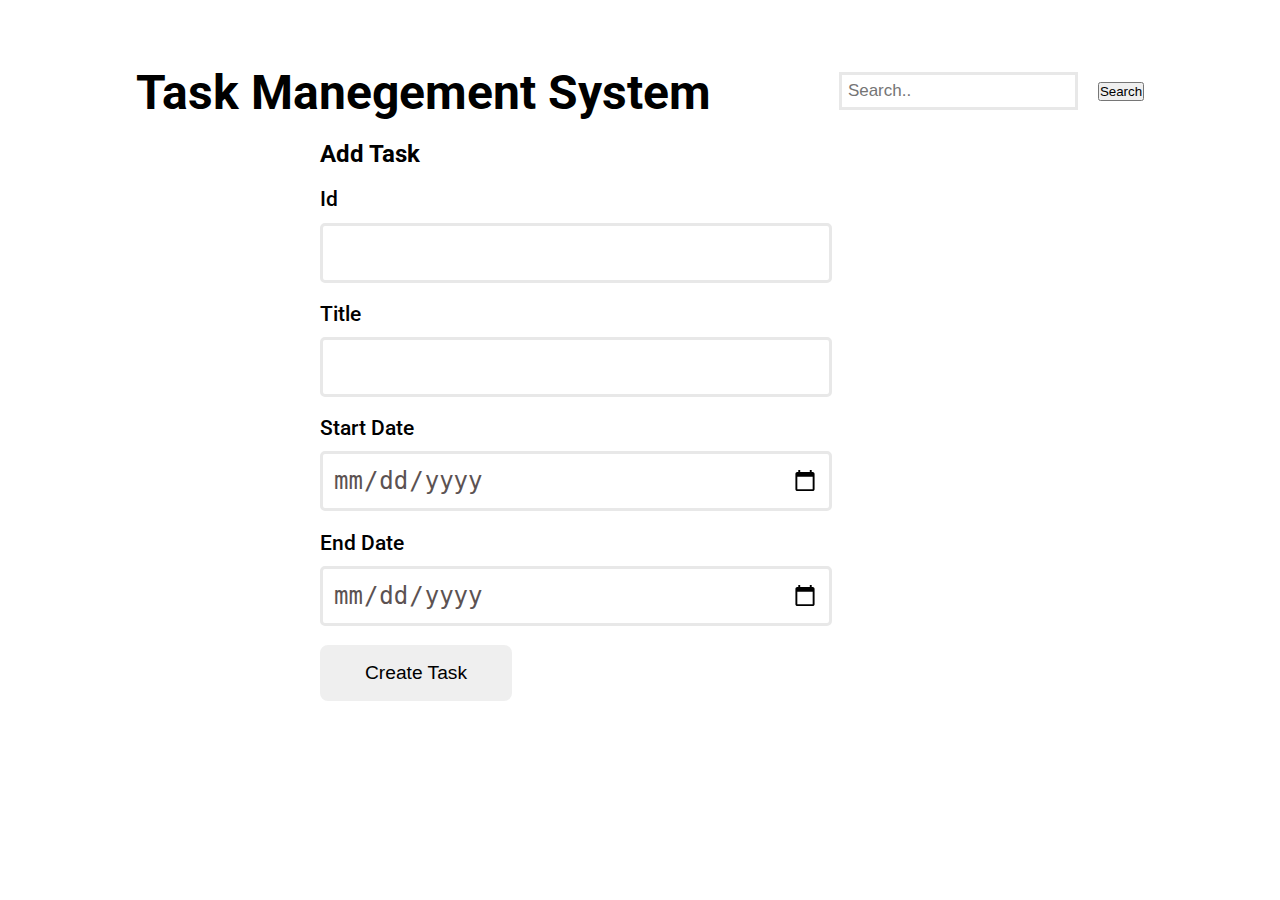
==== HTML/index.html @ c5520345 "edit add delete and status updation also done" ====
<!DOCTYPE html>
<html lang="en">

<head>
    <meta charset="UTF-8">
    <meta name="viewport" content="width=device-width, initial-scale=1.0">
    <title>TaskManegementSystem</title>
    <link rel="stylesheet" href="../Css/Style.css">
</head>

<body>
    <section class="container">
        <header class="Topele">
            <h1 id="Task_name">Task Manegement System</h1>
            <div class="searchbar">
                <input type="text" placeholder="Search.." id="search_ele">
                <button onclick="searchfun()">Search</button>
            </div>
        </header>
        <div class="formcontainer">
            <h2 id="task_text">Add Task</h2>
            <form action="" class="form_info_container" id="form">
                <label for="Task_id" id="task_lable">Id</label>
                <input type="number" id="Task_id" name="Task_id" min="1" required>
                <label for="Task_title">Title</label>
                <input type="text" id="Task_title" name="Task_title" required>
                <label for="Task_startdate">Start Date</label>
                <input type="date" id="Task_startdate" name="Task_startdate" min="" max="" required />
                <label for="Task_enddate">End Date</label>
                <input type="date" id="Task_enddate" name="Task_enddate" required />
                <!-- <label for="task_status" id="">Status</label>
                <select name="task_status" id="task_status">
                    <option value="progress">In-Progress</option>
                    <option value="completed">Completed</option>
                    <option value="duepassed">DuePassed</option>
                    <option value="cancal">Canceled</option>
                </select> -->

                <button id="add_task" type="submit">Create Task</button>
            </form>
            <form action="" class="form_info_container" id="edit_parent_form">
                <label for="Parent_id" id="Parent_labal">Id</label>
                <input type="number" id="Parent_id" name="Parent_id" min="1" required>
                <label for="Parent_Task_title">Title</label>
                <input type="text" id="Parent_Task_title" name="Parent_Task_title" required>
                <label for="Parent_Task_startdate">Start Date</label>
                <input type="date" id="Parent_Task_startdate" name="Parent_Task_startdate" min="" required />
                <label for="Parent_Task_enddate">End Date</label>
                <input type="date" id="Parent_Task_enddate" name="Parent_Task_enddate" required />
                <button id="add_task" type="submit" >Create Task</button>
            </form>
            <form action="" class="form_info_container" id="edit_child_form">
                <!-- <label for="Child_id" id="Child_labal">Id</label>
                <input type="number" id="Child_id" name="Child_id" min="1" required> -->
                <label for="Child_Task_title">Title</label>
                <input type="text" id="Child_Task_title" name="Child_Task_title" required>
                <label for="Child_Task_startdate">Start Date</label>
                <input type="date" id="Child_Task_startdate" name="Child_Task_startdate" min="" required />
                <label for="Child_Task_enddate">End Date</label>
                <input type="date" id="Child_Task_enddate" name="Child_Task_enddate" required />
                <label for="task_status" id="">Status</label>
                <select name="task_status" id="task_status">
                    <option value="progress">In-Progress</option>
                    <option value="completed">Completed</option>
                    <option value="duepassed">DuePassed</option>
                    <option value="cancal">Canceled</option>
                </select>
                <button id="add_task" type="submit" >Create Task</button>
            </form>
        </div>
        <table class="data_table">
            
            
            <tbody class="table_body" id="tbody">
                
            </tbody>
        </table>
    </section>
    <script src="../Javascript/index.js"></script>
</body>

</html>
---- Css/Style.css ----
@import url('https://fonts.googleapis.com/css2?family=Roboto:wght@400;500;700;900&display=swap');

* {
    padding: 0;
    margin: 0;
    box-sizing: border-box;
}

body {
    font-family: 'Roboto', sans-serif;
}

.container {
    display: flex;
    flex-direction: column;
    align-items: center;
    justify-content: space-between;
    width: 100%;
    height: 100%;
    padding-top: 4rem;
    

    /* border-style: dotted; */

}
#Task_name{
    font-size: 3em;
    font-weight: 700;
    margin-right: 8rem;
}
.Topele{
    display: flex;

}
.Topele input[type=text] {
    /* float: right; */
    padding: 6px;
    /* border: none; */
    margin-top: 8px;
    margin-right: 16px;
    font-size: 17px;
  }

.formcontainer {
    display: flex;
    flex-direction: column;
    /* align-items: center; */
    align-items: start;
    margin: auto;
    justify-content: center;
    width: 50%;
    padding-top: 1.2rem;

    /* border: 3px solid */
    /* border-style: dotted; */
}
#edit_parent_form{
    display: none;
}

#edit_child_form{
    display: none;

}

#task_text {
    text-align: start;
    font-weight: 700;
}

.form_info_container {
    display: flex;
    flex-direction: column;
    width: 100%;
    align-items: start;
    /* margin: auto; */
    justify-content: center;
    gap: 1.2rem;
    padding-top: 1.2rem;
    /* border: 3px solid */
}

#Task_id,#Parent_id,#Child_id {
    width: 80%;
    height: 60px;
    /* top: 30px; */
    border-radius: 5px;
    font-size: 1.5rem;
    /* display: none; */
    /* border: 15px */
}

input,select {
    outline: none;
    margin-top: -0.5rem;
    padding: 0 10px;
    color: #5c5252;
    /* border-width: 3px; */
    border: 3px solid #E8E8E8
}

label {
    font-size: 1.3rem;
    font-weight: 500;
}

#Task_title,#Parent_Task_title,#Child_Task_title {
    width: 80%;
    height: 60px;
    /* top: 30px; */
    border-radius: 5px;
    font-size: 1.5rem;
    /* margin-top: -0.5rem; */
}

#Task_startdate,#Parent_Task_startdate,#Child_Task_startdate {
    width: 80%;
    height: 60px;
    /* top: 30px; */
    border-radius: 5px;
    font-size: 1.5rem;
}

#Task_enddate,#Parent_Task_enddate,#Child_Task_enddate {
    width: 80%;
    height: 60px;
    /* top: 30px; */
    border-radius: 5px;
    font-size: 1.5rem;
}
#task_status{
    width: 80%;
    height: 60px;
    /* top: 30px; */
    border-radius: 5px;
    font-size: 1.5rem;
}

#add_task {
    width: 30%;
    height: 3.5rem;
    border: none;
    border-radius: 0.5rem;
    font-size: 1.2rem;
    font-weight: 500;
}
.data_table{
    margin: auto;
    width: 85%;
    margin-top: 2rem;
}
.table_title{
    display: flex;
    flex-direction: row;
    justify-content: space-between;
    align-items: center;
}
thead{
    height: 3rem;
    text-align: center;
    display: flex;
    padding: 0 15px;
}

th,td{
    font-size: 1.3rem;
    font-family: 'Roboto', sans-serif;
     text-align: center;
    font-weight: 500;
}
td{
    font-size: 1.1rem;
    font-family: 'Roboto', sans-serif;
     text-align: center;
    font-weight: 500;
}
.table_body{
    display: flex;
    flex-direction: column;
    width: 100%;
    justify-content: space-between;
    /* text-align: center; */
    align-content: center;
    /* margin-top: 10px; */
    align-items: center;
    height: 3rem;
}
#tp{
    border: 1px solid black;
    height: 3rem;
    border-collapse: collapse;

}

tr{
    display: flex;
    flex-direction: row;
    width: 100%;
    justify-content: space-between;
    align-items: center;
    padding-top: 0.5rem;
}
 thead {
    border: 1px solid black;
    /* border-collapse:; */
    border-collapse: collapse;
  } 

  #butstyle{
    padding-top: 2px;
    padding-right: 5px;
    padding-bottom: 5px;
    padding-left: 2px;
  }
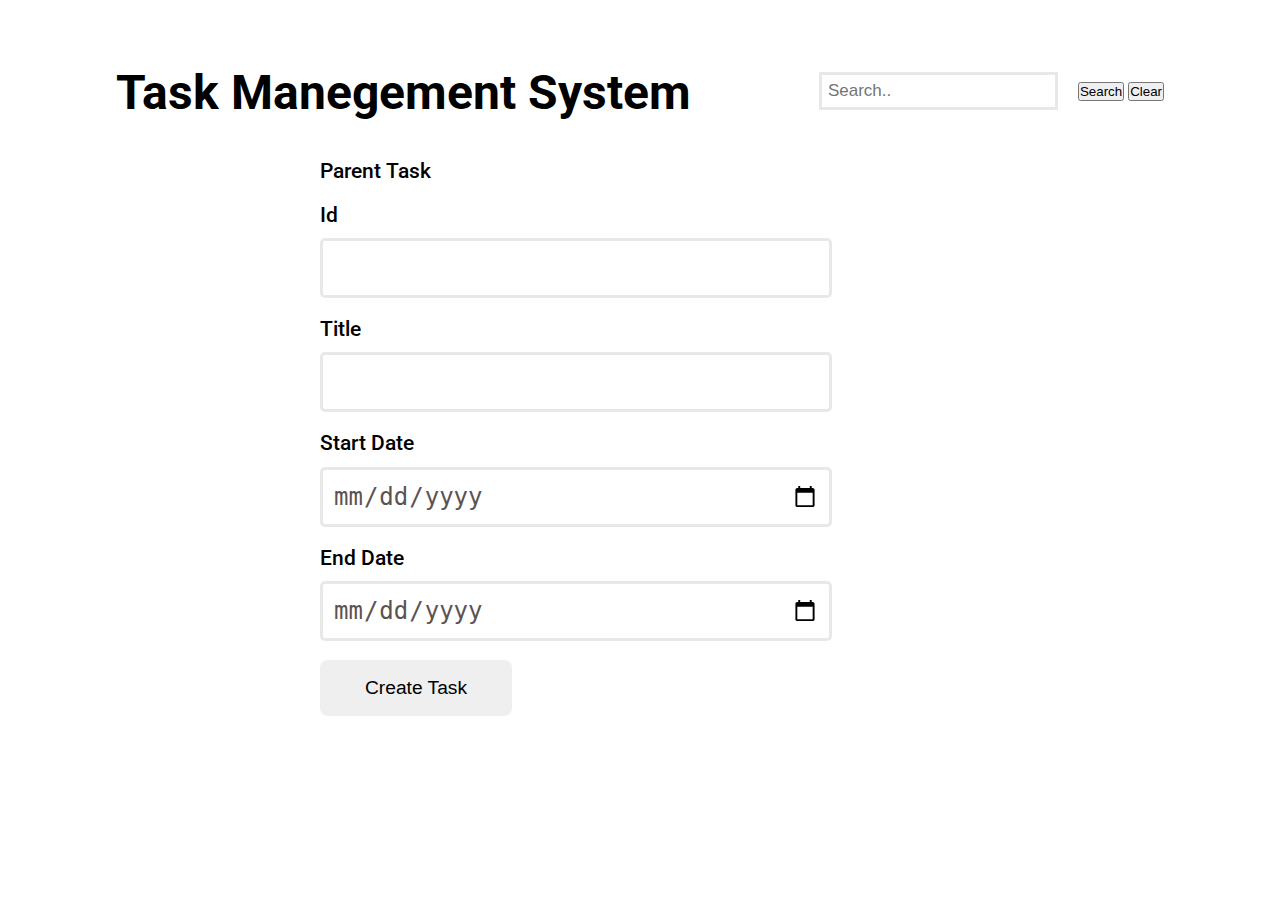
==== commit e35dafa3: "Add id validation and also add search bar parent functionality" ====
--- a/HTML/index.html
+++ b/HTML/index.html
@@ -15,11 +15,14 @@
             <div class="searchbar">
                 <input type="text" placeholder="Search.." id="search_ele">
                 <button onclick="searchfun()">Search</button>
+                <button onclick="Cleanfun()">Clear</button>
+
             </div>
         </header>
         <div class="formcontainer">
-            <h2 id="task_text">Add Task</h2>
+            <h2 id="task_text">Dublicated Id Present please entre new id</h2>
             <form action="" class="form_info_container" id="form">
+                <label for="Child_id" id="parenttitle">Parent Task</label>
                 <label for="Task_id" id="task_lable">Id</label>
                 <input type="number" id="Task_id" name="Task_id" min="1" required>
                 <label for="Task_title">Title</label>
@@ -28,17 +31,10 @@
                 <input type="date" id="Task_startdate" name="Task_startdate" min="" max="" required />
                 <label for="Task_enddate">End Date</label>
                 <input type="date" id="Task_enddate" name="Task_enddate" required />
-                <!-- <label for="task_status" id="">Status</label>
-                <select name="task_status" id="task_status">
-                    <option value="progress">In-Progress</option>
-                    <option value="completed">Completed</option>
-                    <option value="duepassed">DuePassed</option>
-                    <option value="cancal">Canceled</option>
-                </select> -->
-
                 <button id="add_task" type="submit">Create Task</button>
             </form>
             <form action="" class="form_info_container" id="edit_parent_form">
+                <label for="Child_id" id="Child_labal">Edit_parent_Task</label>
                 <label for="Parent_id" id="Parent_labal">Id</label>
                 <input type="number" id="Parent_id" name="Parent_id" min="1" required>
                 <label for="Parent_Task_title">Title</label>
@@ -50,8 +46,8 @@
                 <button id="add_task" type="submit" >Create Task</button>
             </form>
             <form action="" class="form_info_container" id="edit_child_form">
-                <!-- <label for="Child_id" id="Child_labal">Id</label>
-                <input type="number" id="Child_id" name="Child_id" min="1" required> -->
+                 <label for="Child_id" id="Child_labal">Edit SubTask</label>
+                <!--<input type="number" id="Child_id" name="Child_id" min="1" required> -->
                 <label for="Child_Task_title">Title</label>
                 <input type="text" id="Child_Task_title" name="Child_Task_title" required>
                 <label for="Child_Task_startdate">Start Date</label>
@@ -68,10 +64,17 @@
                 <button id="add_task" type="submit" >Create Task</button>
             </form>
         </div>
-        <table class="data_table">
+        <table class="data_table" id="d_table">
             
             
             <tbody class="table_body" id="tbody">
+                
+            </tbody>
+        </table>
+        <table class="searchdata">
+            
+            
+            <tbody class="serach_table_boday" id="search_body">
                 
             </tbody>
         </table>
--- a/Css/Style.css
+++ b/Css/Style.css
@@ -31,6 +31,10 @@
 .Topele{
     display: flex;
 
+}
+#task_text{
+    color: rgb(207, 81, 81);
+    display: none;
 }
 .Topele input[type=text] {
     /* float: right; */
@@ -144,7 +148,7 @@
     font-size: 1.2rem;
     font-weight: 500;
 }
-.data_table{
+.data_table,.searchdata{
     margin: auto;
     width: 85%;
     margin-top: 2rem;
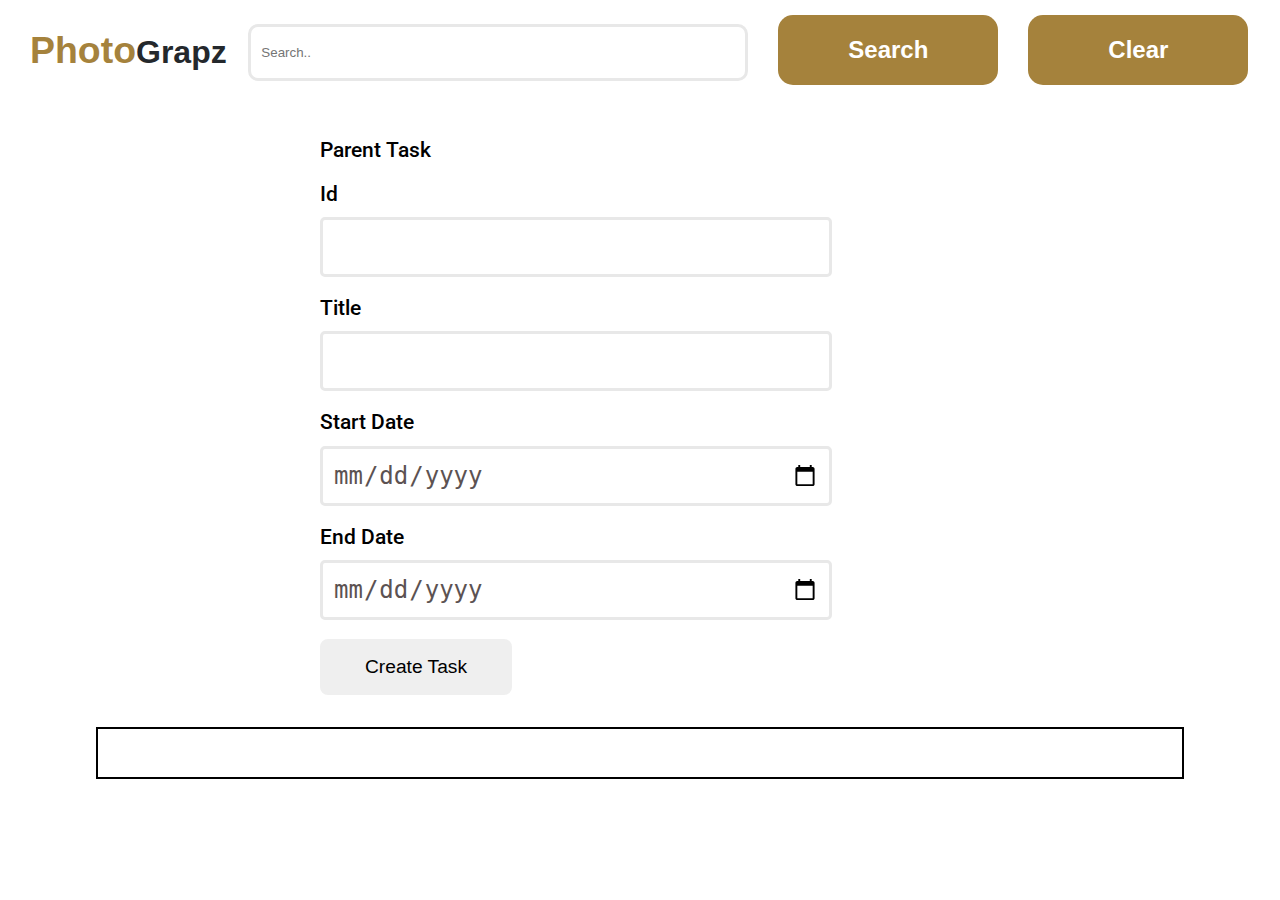
==== commit 7ecf2426: "Change Status colour and update UI part" ====
--- a/HTML/index.html
+++ b/HTML/index.html
@@ -10,15 +10,33 @@
 
 <body>
     <section class="container">
-        <header class="Topele">
+        <!-- <header class="Topele">
             <h1 id="Task_name">Task Manegement System</h1>
             <div class="searchbar">
                 <input type="text" placeholder="Search.." id="search_ele">
-                <button onclick="searchfun()">Search</button>
-                <button onclick="Cleanfun()">Clear</button>
+                <button onclick="searchfun()" id="Search_button">Search</button>
+                <button onclick="Cleanfun()" id="Clear_button">Clear</button>
 
             </div>
-        </header>
+        </header> -->
+        <nav class=" navbar">
+            <div class="logoheadding">
+                <h3> Photo<span id="col_text">Grapz</span></h3>
+            </div>
+
+            <div class="combination">
+
+                <ul class="navlist">
+                    <input type="text" placeholder="Search.." id="search_ele">
+                </ul>
+                <!-- <div class="navbutton"> -->
+                    <button onclick="searchfun()" class="navbutton" id="Search_button"><h3 id="button_text">Search</h3></button>
+                    <button onclick="Cleanfun()"class="navbutton" id="Clear_button"><h3 id="button_text">Clear</h3></button>
+
+                <!-- </div> -->
+                
+            </div>
+        </nav>
         <div class="formcontainer">
             <h2 id="task_text">Dublicated Id Present please entre new id</h2>
             <form action="" class="form_info_container" id="form">
@@ -30,7 +48,7 @@
                 <label for="Task_startdate">Start Date</label>
                 <input type="date" id="Task_startdate" name="Task_startdate" min="" max="" required />
                 <label for="Task_enddate">End Date</label>
-                <input type="date" id="Task_enddate" name="Task_enddate" required />
+                <input type="date" id="Task_enddate" name="Task_enddate" min="" max="" required />
                 <button id="add_task" type="submit">Create Task</button>
             </form>
             <form action="" class="form_info_container" id="edit_parent_form">
@@ -40,9 +58,9 @@
                 <label for="Parent_Task_title">Title</label>
                 <input type="text" id="Parent_Task_title" name="Parent_Task_title" required>
                 <label for="Parent_Task_startdate">Start Date</label>
-                <input type="date" id="Parent_Task_startdate" name="Parent_Task_startdate" min="" required />
+                <input type="date" id="Parent_Task_startdate" name="Parent_Task_startdate" min="" max="" required />
                 <label for="Parent_Task_enddate">End Date</label>
-                <input type="date" id="Parent_Task_enddate" name="Parent_Task_enddate" required />
+                <input type="date" id="Parent_Task_enddate" name="Parent_Task_enddate" min="" max="" required />
                 <button id="add_task" type="submit" >Create Task</button>
             </form>
             <form action="" class="form_info_container" id="edit_child_form">
@@ -51,15 +69,15 @@
                 <label for="Child_Task_title">Title</label>
                 <input type="text" id="Child_Task_title" name="Child_Task_title" required>
                 <label for="Child_Task_startdate">Start Date</label>
-                <input type="date" id="Child_Task_startdate" name="Child_Task_startdate" min="" required />
+                <input type="date" id="Child_Task_startdate" name="Child_Task_startdate" min="" max="" required />
                 <label for="Child_Task_enddate">End Date</label>
-                <input type="date" id="Child_Task_enddate" name="Child_Task_enddate" required />
+                <input type="date" id="Child_Task_enddate" name="Child_Task_enddate" min="" max="" required />
                 <label for="task_status" id="">Status</label>
                 <select name="task_status" id="task_status">
-                    <option value="progress">In-Progress</option>
-                    <option value="completed">Completed</option>
-                    <option value="duepassed">DuePassed</option>
-                    <option value="cancal">Canceled</option>
+                    <option value="progress" id="progress">In-Progress</option>
+                    <option value="completed" id="completed">Completed</option>
+                    <option value="duepassed" id="duepassed">DuePassed</option>
+                    <option value="cancal" id="cancal">Canceled</option>
                 </select>
                 <button id="add_task" type="submit" >Create Task</button>
             </form>
--- a/Css/Style.css
+++ b/Css/Style.css
@@ -17,14 +17,133 @@
     justify-content: space-between;
     width: 100%;
     height: 100%;
-    padding-top: 4rem;
+    /* padding-top: 4rem; */
     
 
     /* border-style: dotted; */
 
 }
+#search_ele{
+    width: 500px;
+    height: 57px;
+    border-radius: 10px;
+    margin-top: 5px;
+}
+.navbar {
+    display: flex;
+    flex-direction: row;
+    justify-content: space-between;
+    align-items: center;
+    /* width: 90rem; */
+    width: 100%;
+    padding-left: 30px;
+    padding-right: 10px;
+    /* height: 11.0625rem; */
+    height: 100px;
+    /* flex-shrink: 0; */
+
+}
+.combination{
+    display: flex;
+    align-items: center;
+    justify-content: center;
+    gap: 30px;
+
+    width: 1100px;
+}
+/* .navbutton{
+    display: flex;
+    gap: 300px;
+} */
+.logoheadding {
+    color: var(--primary-100, #A5823C);
+    text-align: center;
+    font-family: 'Manrope', sans-serif;
+    font-size: 2rem;
+    font-style: normal;
+    font-weight: 800;
+    line-height: normal;
+}
+
+#col_text {
+    color: var(--dark-100, #24282C);
+    font-family: 'Manrope', sans-serif;
+    font-size: 2rem;
+    font-style: normal;
+    font-weight: 800;
+    line-height: normal;
+}
+
+.navlist {
+    display: inline-flex;
+    justify-content: center;
+    align-items: flex-start;
+    gap: 48px;
+
+}
+
+ul {
+    list-style: none;
+}
+
+#Home_list {
+    color: var(--primary-100, #A5823C);
+
+    /* web/Font-6/bold */
+    font-family: 'Manrope', sans-serif;
+    font-size: 1.5rem;
+    font-style: normal;
+    font-weight: 700;
+    line-height: normal;
+}
+
+li {
+    color: var(--grey-100, #878787);
+
+    /* web/Font-6/medium */
+    font-family: 'Manrope', sans-serif;
+    font-size: 1.5rem;
+    font-style: normal;
+    font-weight: 500;
+    line-height: normal;
+}
+
+.navbutton {
+    display: flex;
+    width: 220px;
+    height: 70px;
+    padding: 1.5rem 2rem;
+    justify-content: center;
+    border: none;
+    align-items: center;
+    /* flex-shrink: 0; */
+    background: var(--primary-100, #A5823C);
+}
+
+#button_text {
+    color: var(--background-light-100, #FFF);
+    text-align: center;
+
+    /* web/Font-6/semibold */
+    font-family: 'Manrope', sans-serif;
+    font-size: 1.5rem;
+    font-style: normal;
+    font-weight: 600;
+    line-height: normal;
+}
+#Search_button,#Clear_button{
+    /* padding: 25px 25px 25px 25px; */
+    padding-left: 35px;
+    padding-right: 35px;
+    padding-top: 20px;
+    padding-bottom: 20px;
+    border-radius: 15px;
+    border: none;
+    font-size: 25px;
+
+}
 #Task_name{
-    font-size: 3em;
+    font-size: 2em;
     font-weight: 700;
     margin-right: 8rem;
 }
@@ -36,6 +155,41 @@
     color: rgb(207, 81, 81);
     display: none;
 }
+.data_table,tr {
+    border: 2px solid black;
+    border-collapse: collapse;
+  }
+
+  .searchdata,tr{
+    border: 2px solid black;
+    border-collapse: collapse;
+  }
+  #add_taskbutton{
+    border: none;
+    background: none;
+    color: rgb(129, 96, 160);
+  }
+  #edit_taskbutton{
+    border: none;
+    background: none;
+    
+  }
+  #buttons_crud{
+    display: flex;
+    gap: 8px;
+  }
+  #delete_taskbutton{
+    border: none;
+    background: none;
+    color: rgb(197, 70, 70);
+    
+  }
+  tr{
+    padding-top: 13px;
+    padding-bottom: 13px;
+    padding-left: 2px;
+    padding-right: 8px;
+  }
 .Topele input[type=text] {
     /* float: right; */
     padding: 6px;
@@ -44,7 +198,12 @@
     margin-right: 16px;
     font-size: 17px;
   }
-
+  #tablerow{
+    margin-top: 20px;
+  }
+#subtasklist{
+    color: rgb(238, 174, 56);
+}
 .formcontainer {
     display: flex;
     flex-direction: column;
@@ -60,6 +219,15 @@
 }
 #edit_parent_form{
     display: none;
+}
+#text_margin{
+    margin-left: 113px;
+}
+#start_margin{
+    margin-left: 106px;
+}
+#end_margin{
+    margin-left: 52px;  
 }
 
 #edit_child_form{
@@ -140,6 +308,19 @@
     font-size: 1.5rem;
 }
 
+#In-Progress,#Progress{
+    color: rgb(127, 127, 207);
+}
+#completed{
+    color: rgb(75, 199, 75);
+}
+#duepassed{
+    color: pink;
+}
+#cancal{
+    color: rgb(202, 76, 76);
+}
+
 #add_task {
     width: 30%;
     height: 3.5rem;
@@ -189,6 +370,7 @@
     align-items: center;
     height: 3rem;
 }
+
 #tp{
     border: 1px solid black;
     height: 3rem;
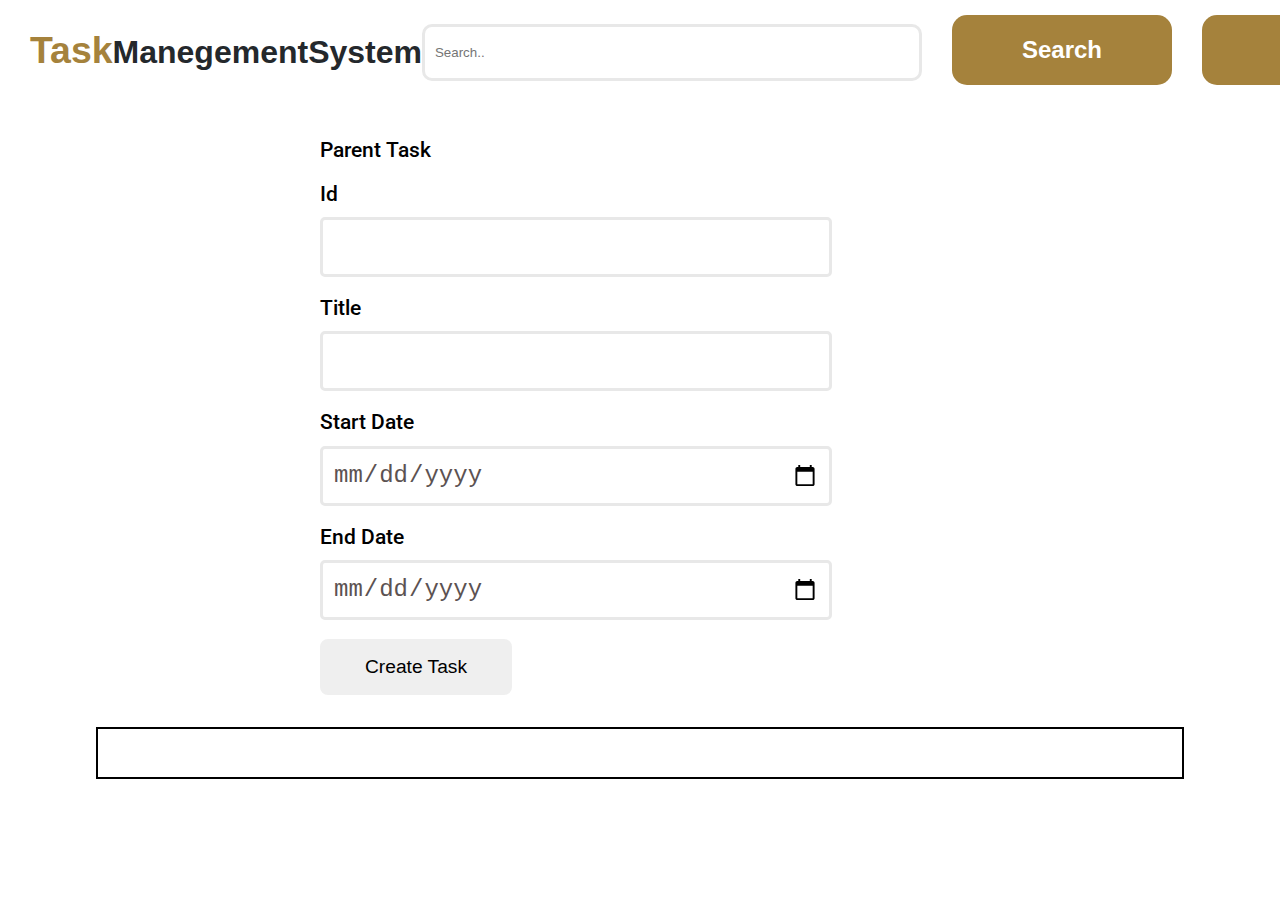
==== commit e6d7a11f: "Add Date validation" ====
--- a/HTML/index.html
+++ b/HTML/index.html
@@ -21,7 +21,7 @@
         </header> -->
         <nav class=" navbar">
             <div class="logoheadding">
-                <h3> Photo<span id="col_text">Grapz</span></h3>
+                <h3> Task<span id="col_text">ManegementSystem</span></h3>
             </div>
 
             <div class="combination">
--- a/Css/Style.css
+++ b/Css/Style.css
@@ -5,7 +5,7 @@
     margin: 0;
     box-sizing: border-box;
 }
-
+/* table_body */
 body {
     font-family: 'Roboto', sans-serif;
 }
@@ -359,8 +359,20 @@
      text-align: center;
     font-weight: 500;
 }
+
 .table_body{
     display: flex;
+    flex-direction: column;
+    width: 100%;
+    justify-content: space-between;
+    /* text-align: center; */
+    align-content: center;
+    /* margin-top: 10px; */
+    align-items: center;
+    height: 3rem;
+}
+#search_body{
+    display: none;
     flex-direction: column;
     width: 100%;
     justify-content: space-between;
@@ -392,6 +404,7 @@
     border-collapse: collapse;
   } 
 
+
   #butstyle{
     padding-top: 2px;
     padding-right: 5px;
